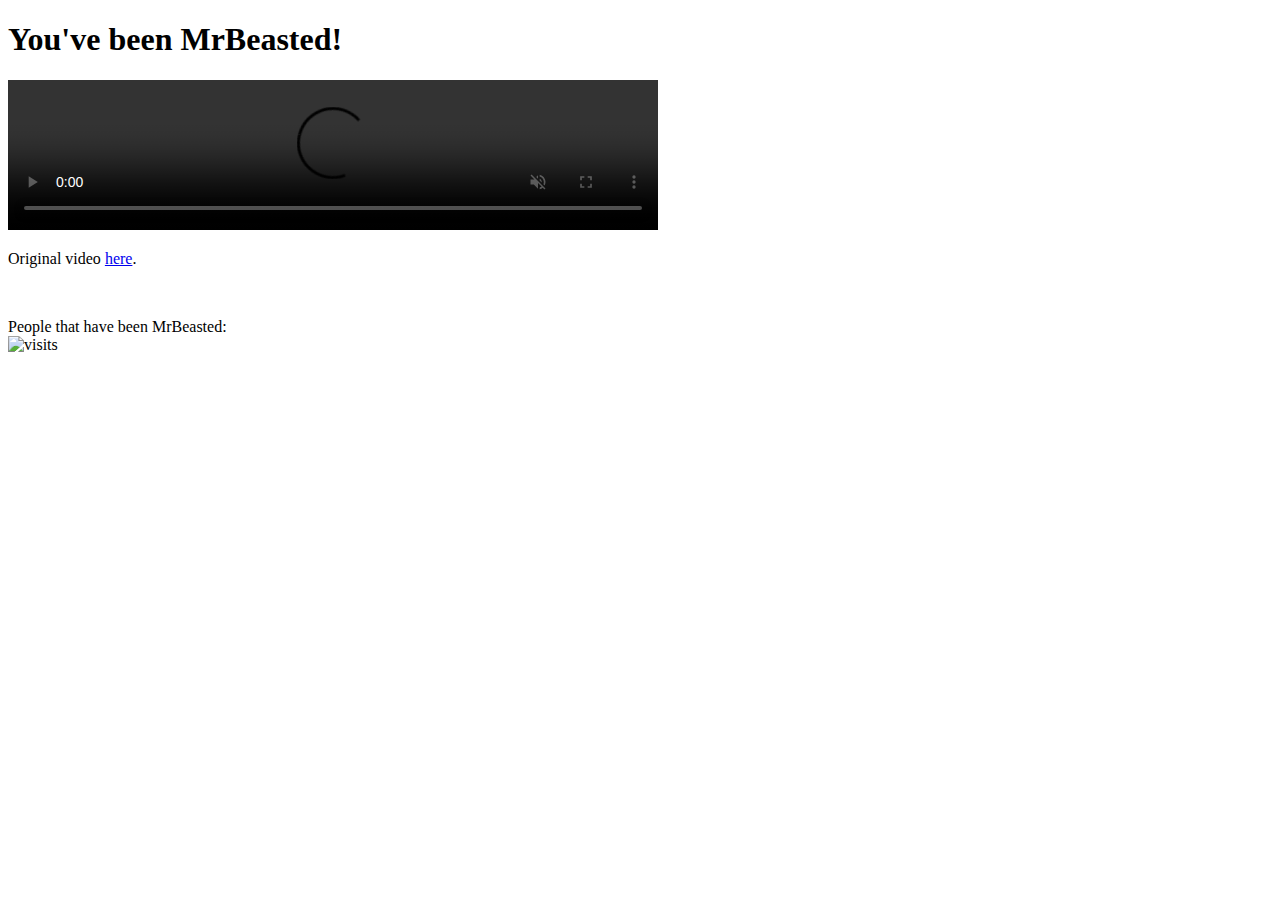
==== index.html @ 1636b710 "💡🎟 Checkpoint ./auto.js:52088767/642 ./index.html:52088767/27" ====
<!DOCTYPE html>
<html lang="en">
  <head>
    <meta charset="utf-8" />
    <meta name="viewport" content="width=device-width, initial-scale=1" />
    <link rel="icon" href="https://glitch.com/favicon.ico" />
    <title>You've been MrBeasted!</title>
    <script async src="https://arc.io/widget.min.js#BTNTJSgp"></script>

    <!-- import the webpage's stylesheet -->
    <link rel="stylesheet" href="/style.css" />

    <!-- import the webpage's javascript file -->
    
  </head>
  <body>
   
   
    <h1 id="text">
    You've been MrBeasted!
    </h1>
    <video id="beast" width="650" controls autoplay muted="true">
  <source src="https://cdn.glitch.me/788ed3c5-1869-42bb-9e05-11c8fba0acdf/MR_BEAST.mp4?v=1673926556697" type="video/mp4">
  <source src="https://cdn.glitch.global/788ed3c5-1869-42bb-9e05-11c8fba0acdf/MR_BEAST.ogg?v=1673927654879" type="video/ogg">
  Your browser does not support the video tag.
</video> 
   
    <br>
    <p>Original video <a href="https://youtu.be/KouvBEP0PgI" target="_blank">here</a>.</p>
     <script src="auto.js"></script>
    <br>
    <div id="counter">
      
    
    <p>
      People that have been MrBeasted: 
      <br>
      
      <img src="https://visit-counter.vercel.app/counter.png?page=https%3A%2F%2Ffakemrbeast.glitch.me%2F&s=40&c=000000&bg=00000000&no=2&ff=digi" alt="visits">
    </p>

    </div>
   
  </body>
</html>
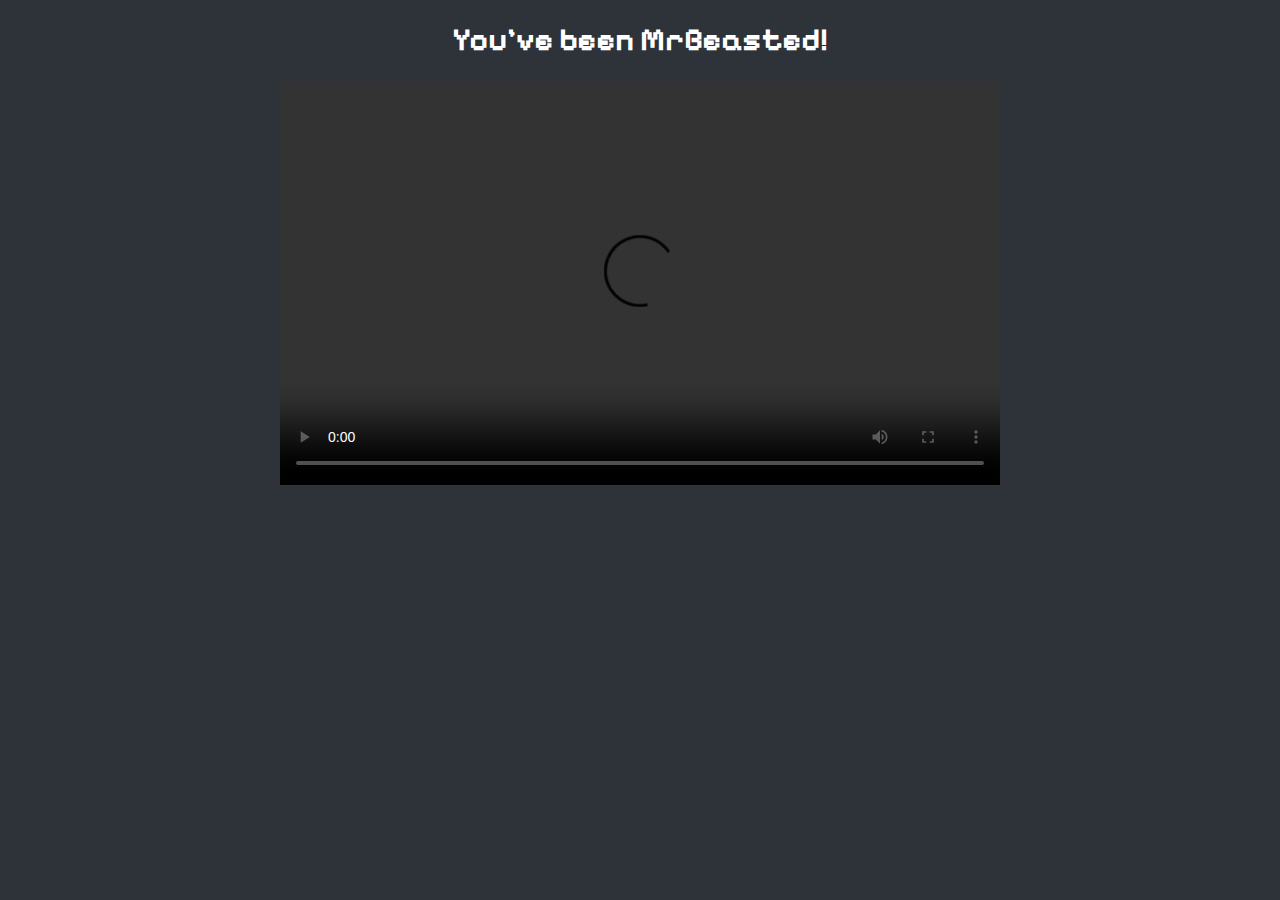
==== commit 5299dd93: "get basic styling done i guess (code used from other project)" ====
--- a/index.html
+++ b/index.html
@@ -4,42 +4,36 @@
     <meta charset="utf-8" />
     <meta name="viewport" content="width=device-width, initial-scale=1" />
     <link rel="icon" href="https://glitch.com/favicon.ico" />
-    <title>You've been MrBeasted!</title>
-    <script async src="https://arc.io/widget.min.js#BTNTJSgp"></script>
+    <title>Cookie Notice</title>
+    <link href="https://vjs.zencdn.net/8.6.1/video-js.css" rel="stylesheet" />
+    <link rel="preconnect" href="https://fonts.googleapis.com">
+    <link rel="preconnect" href="https://fonts.gstatic.com" crossorigin>
+    <link href="https://fonts.googleapis.com/css2?family=Pixelify+Sans:wght@400..700&display=swap" rel="stylesheet">
+    <link rel="stylesheet" href="styles.css" />
 
-    <!-- import the webpage's stylesheet -->
-    <link rel="stylesheet" href="/style.css" />
-
-    <!-- import the webpage's javascript file -->
     
   </head>
   <body>
    
-   
     <h1 id="text">
     You've been MrBeasted!
     </h1>
-    <video id="beast" width="650" controls autoplay muted="true">
-  <source src="https://cdn.glitch.me/788ed3c5-1869-42bb-9e05-11c8fba0acdf/MR_BEAST.mp4?v=1673926556697" type="video/mp4">
-  <source src="https://cdn.glitch.global/788ed3c5-1869-42bb-9e05-11c8fba0acdf/MR_BEAST.ogg?v=1673927654879" type="video/ogg">
-  Your browser does not support the video tag.
-</video> 
+
+    <video class="video-js video-web"
+    preload="auto"
+            data-setup="{}" controls>
+  <source src="MR_BEAST.mp4" type="video/mp4">
+          <p class="vjs-no-js">
+      To view this video please enable JavaScript, and consider upgrading to a
+      web browser that
+      <a href="https://videojs.com/html5-video-support/" target="_blank"
+        >supports HTML5 video</a>
    
     <br>
     <p>Original video <a href="https://youtu.be/KouvBEP0PgI" target="_blank">here</a>.</p>
-     <script src="auto.js"></script>
     <br>
-    <div id="counter">
-      
-    
-    <p>
-      People that have been MrBeasted: 
-      <br>
-      
-      <img src="https://visit-counter.vercel.app/counter.png?page=https%3A%2F%2Ffakemrbeast.glitch.me%2F&s=40&c=000000&bg=00000000&no=2&ff=digi" alt="visits">
-    </p>
+     
 
-    </div>
-   
+    <script src="https://vjs.zencdn.net/8.6.1/video.min.js"></script>
   </body>
 </html>
--- a/styles.css
+++ b/styles.css
@@ -0,0 +1,75 @@
+header {
+    padding-bottom: 10px;
+ }
+
+@import url('https://fonts.googleapis.com/css2?family=Plus+Jakarta+Sans:ital,wght@0,200;0,300;0,400;0,500;0,600;0,700;0,800;1,200;1,300;1,400;1,500;1,600;1,700;1,800&display=swap');
+
+.gradient-background {
+  background: linear-gradient(300deg,#178f4d,#37c3a2,#25464c);
+  background-size: 180% 180%;
+  animation: gradient-animation 18s ease infinite;
+}
+
+@keyframes gradient-animation {
+  0% {
+    background-position: 0% 50%;
+  }
+  50% {
+    background-position: 100% 50%;
+  }
+  100% {
+    background-position: 0% 50%;
+  }
+}
+body {
+    background-color:#2d3339;
+    background-repeat: no-repeat;
+    background-position: absolute;
+    font-family:"Pixelify Sans";
+    color: white; 
+    text-align: center;
+}
+  
+
+a {
+    text-decoration: none;
+    color: white;
+}
+
+.dot {
+    font-size: 24px;
+    display: inline;
+}
+
+.visit {
+    font-family:OnestBold;
+    display: inline;
+}
+
+.video-web
+{
+    
+      width:720px;
+    height:404px;
+}
+  
+  @keyframes smooth-appear {
+    to{
+      bottom: 20px;
+      opacity:1;
+    }
+  }
+  .container {
+    background-color: #6b6b6b;
+    box-shadow: 0 4px 8px 0 rgba(0, 0, 0, 0.2), 0 6px 20px 0 rgba(0, 0, 0, 0.19);
+    color:white;
+    padding: 10px;
+    position: fixed;
+    bottom: -100%;
+    opacity:0;
+    left: 50%;
+    transform: translateX(-50%);
+    border-radius: 10px;
+    animation: smooth-appear 1s ease forwards;
+    font-size: 16px;
+  }
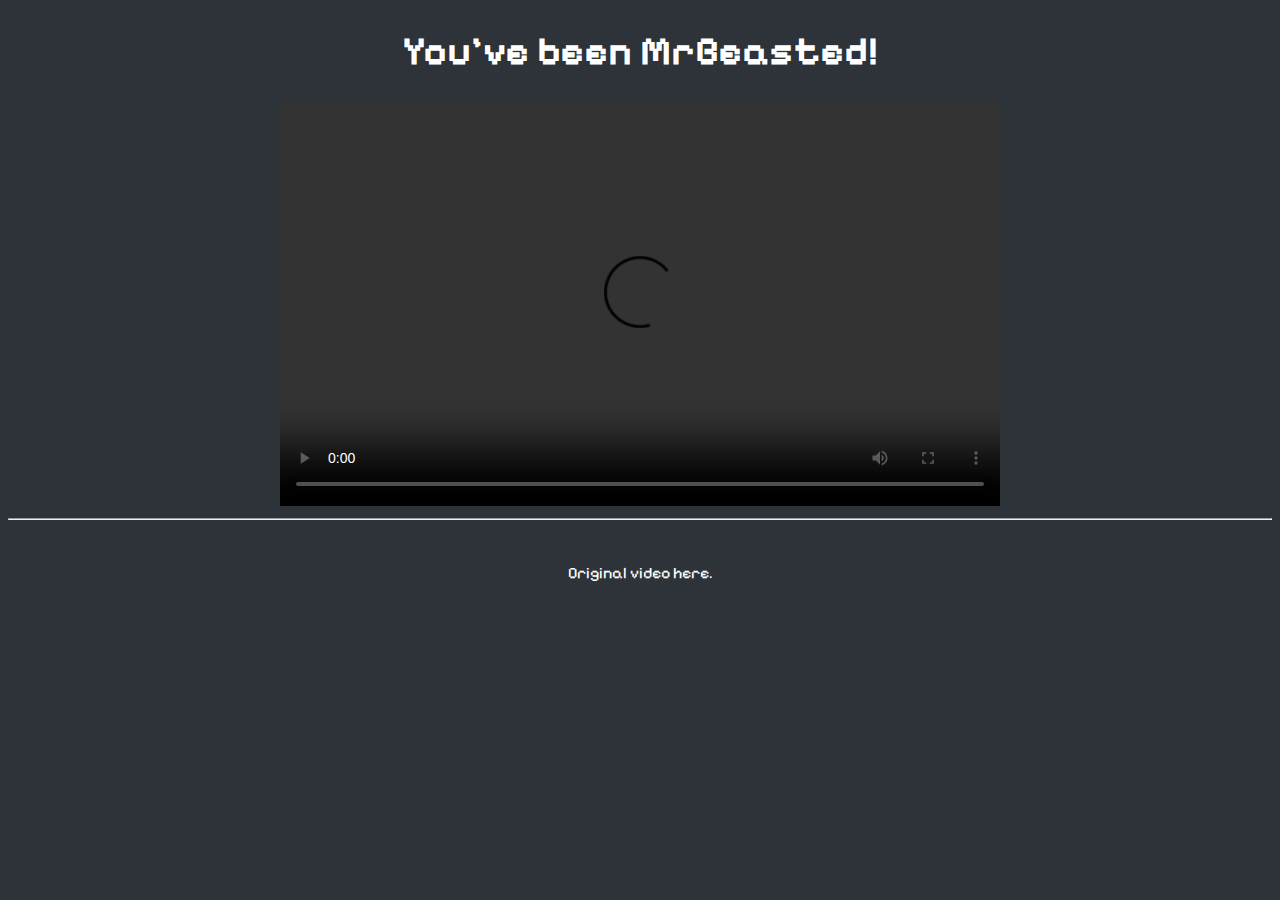
==== commit 23cbfba6: "fix closing tag on video (how did i not notice this until now)" ====
--- a/index.html
+++ b/index.html
@@ -18,7 +18,6 @@
     <h1 id="text">
     You've been MrBeasted!
     </h1>
-
     <video class="video-js video-web"
     preload="auto"
             data-setup="{}" controls>
@@ -27,8 +26,9 @@
       To view this video please enable JavaScript, and consider upgrading to a
       web browser that
       <a href="https://videojs.com/html5-video-support/" target="_blank"
-        >supports HTML5 video</a>
-   
+        >supports HTML5 video</a></p>
+        </video>
+        <hr>
     <br>
     <p>Original video <a href="https://youtu.be/KouvBEP0PgI" target="_blank">here</a>.</p>
     <br>
--- a/styles.css
+++ b/styles.css
@@ -9,7 +9,10 @@
   background-size: 180% 180%;
   animation: gradient-animation 18s ease infinite;
 }
+h1 {
+font-size:2.5rem;
 
+}
 @keyframes gradient-animation {
   0% {
     background-position: 0% 50%;
@@ -25,7 +28,7 @@
     background-color:#2d3339;
     background-repeat: no-repeat;
     background-position: absolute;
-    font-family:"Pixelify Sans";
+    font-family:"Pixelify Sans", sans-serif;
     color: white; 
     text-align: center;
 }
@@ -59,17 +62,3 @@
       opacity:1;
     }
   }
-  .container {
-    background-color: #6b6b6b;
-    box-shadow: 0 4px 8px 0 rgba(0, 0, 0, 0.2), 0 6px 20px 0 rgba(0, 0, 0, 0.19);
-    color:white;
-    padding: 10px;
-    position: fixed;
-    bottom: -100%;
-    opacity:0;
-    left: 50%;
-    transform: translateX(-50%);
-    border-radius: 10px;
-    animation: smooth-appear 1s ease forwards;
-    font-size: 16px;
-  }
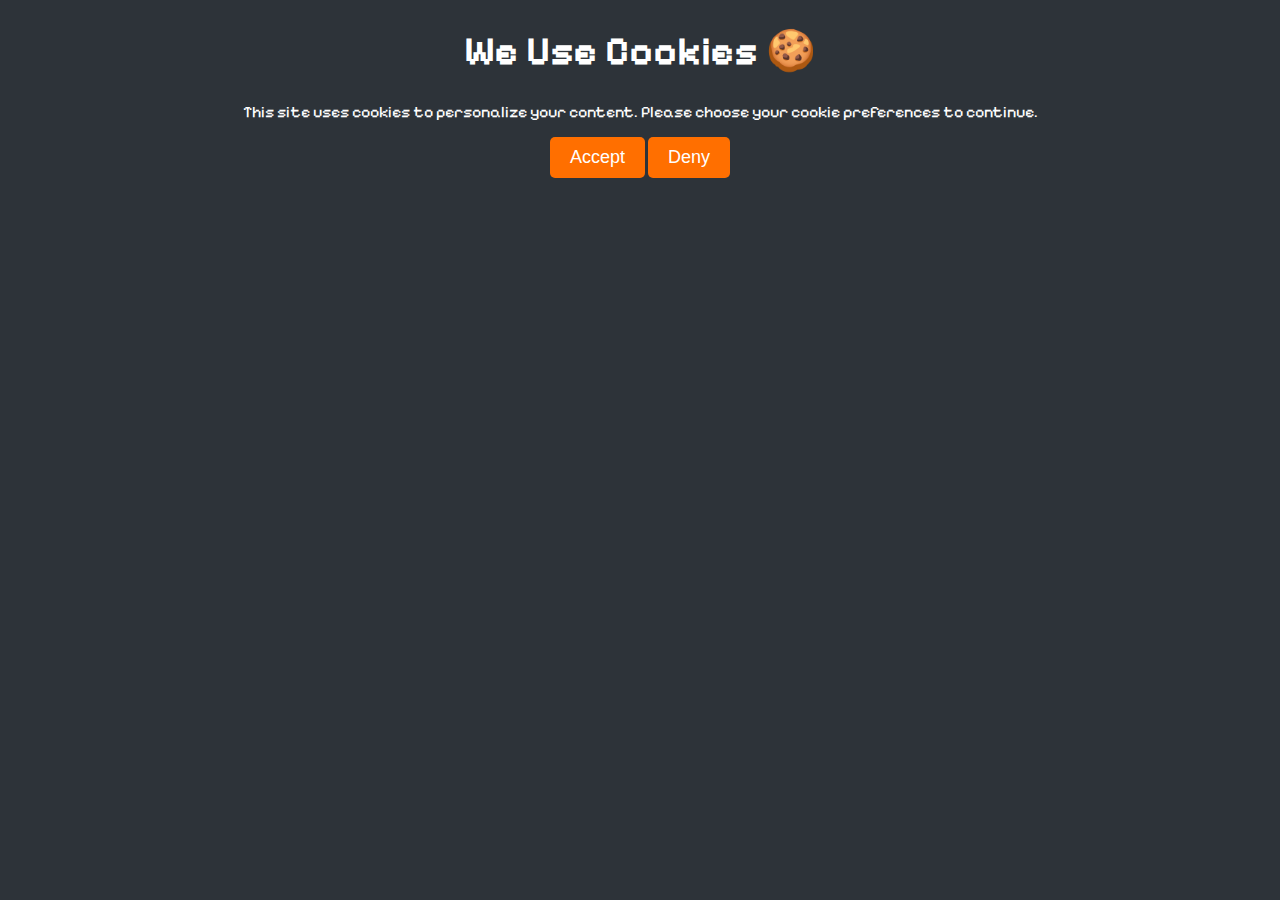
==== commit 58b2246a: "YESS" ====
--- a/index.html
+++ b/index.html
@@ -14,11 +14,19 @@
     
   </head>
   <body>
-   
+   <div id="cookie-notice">
+    <h1>We Use Cookies 🍪</h1>
+    <p>This site uses cookies to personalize your content. Please choose your cookie preferences to continue.</p>
+    <div class="buttons">
+      <button id="accept">Accept</button>
+      <button id="deny">Deny</button>
+</div>
+   </div>
+   <div id="lol">
     <h1 id="text">
     You've been MrBeasted!
     </h1>
-    <video class="video-js video-web"
+    <video id="main-vid" class="video-js video-web beast"
     preload="auto"
             data-setup="{}" controls>
   <source src="MR_BEAST.mp4" type="video/mp4">
@@ -32,8 +40,32 @@
     <br>
     <p>Original video <a href="https://youtu.be/KouvBEP0PgI" target="_blank">here</a>.</p>
     <br>
-     
+    </div>
+      <script src="https://vjs.zencdn.net/8.6.1/video.min.js"></script>
+<script>
+     var player = videojs('main-vid');
+  var accept = document.getElementById("accept");
+  var deny = document.getElementById("deny");
+  var cookies = document.getElementById("cookie-notice");
+  var main = document.getElementById("lol");
+  const vid = document.getElementsByClassName("beast");
 
-    <script src="https://vjs.zencdn.net/8.6.1/video.min.js"></script>
+  accept.addEventListener('click', function() {
+
+    cookies.style.display = 'none';
+        main.style.display = 'block';
+
+       player.play();
+  });
+
+  deny.addEventListener('click', function() {
+
+cookies.style.display = 'none';
+    main.style.display = 'block';
+
+   player.play();
+});
+    </script>
+   
   </body>
 </html>
--- a/styles.css
+++ b/styles.css
@@ -2,7 +2,44 @@
     padding-bottom: 10px;
  }
 
+
+
 @import url('https://fonts.googleapis.com/css2?family=Plus+Jakarta+Sans:ital,wght@0,200;0,300;0,400;0,500;0,600;0,700;0,800;1,200;1,300;1,400;1,500;1,600;1,700;1,800&display=swap');
+
+a {
+
+color:#5BCEFA;
+
+}
+
+#lol{
+
+display:none;
+
+}
+
+button{
+
+    padding: 10px 20px;
+    font-size: 18px;
+    border: none;
+    background-color: #ff6f00;
+    color: white;
+    cursor: pointer;
+    border-radius: 5px;
+
+}
+#cookie-notice{
+    width:100%;
+    height:100%;
+    color:white;
+    flex-direction: column;
+    text-align:center;
+    background:#2d3339;
+    justify-content: center;
+
+
+}
 
 .gradient-background {
   background: linear-gradient(300deg,#178f4d,#37c3a2,#25464c);
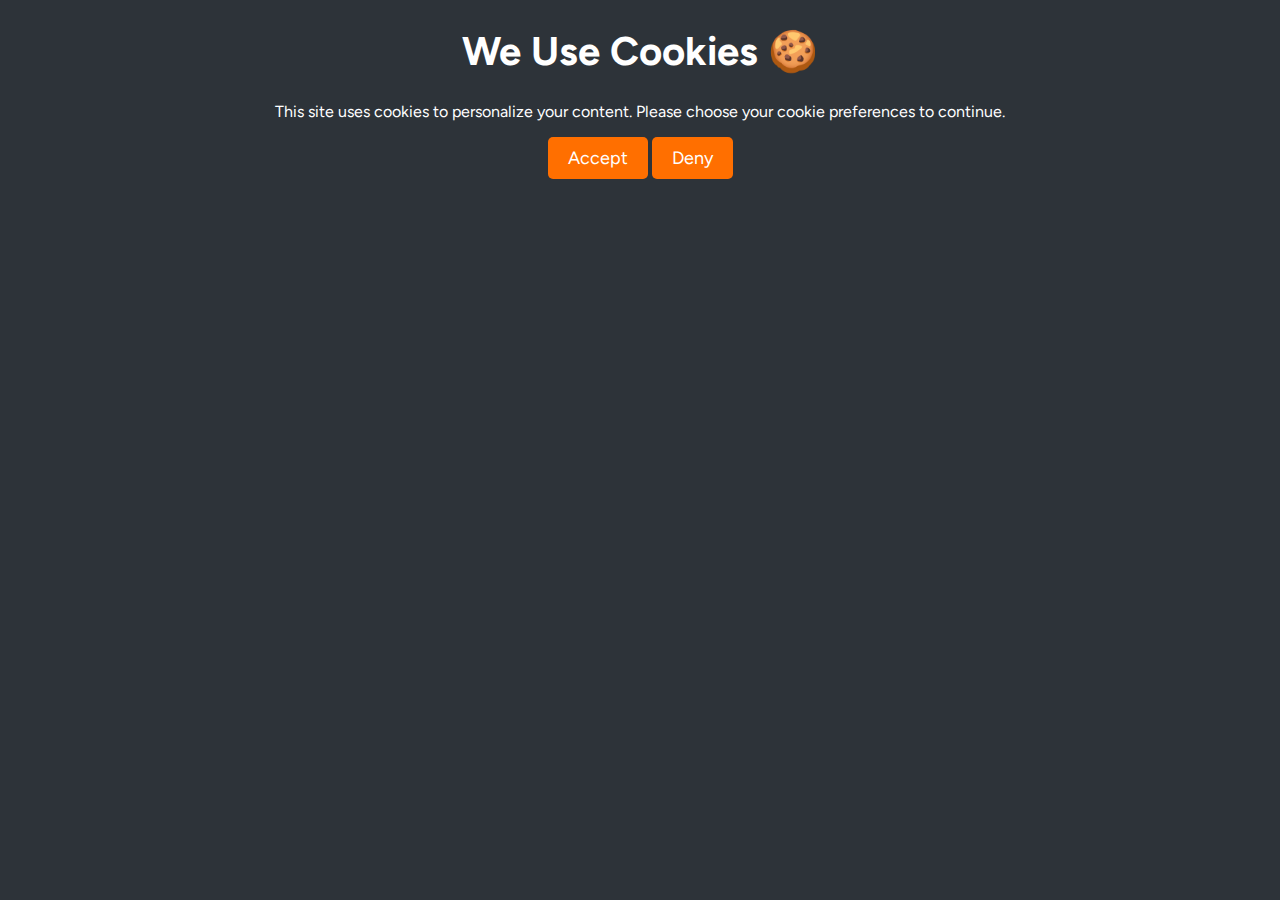
==== commit 7a937dae: "fix up some stuff, add figtree to make things look better" ====
--- a/index.html
+++ b/index.html
@@ -9,6 +9,7 @@
     <link rel="preconnect" href="https://fonts.googleapis.com">
     <link rel="preconnect" href="https://fonts.gstatic.com" crossorigin>
     <link href="https://fonts.googleapis.com/css2?family=Pixelify+Sans:wght@400..700&display=swap" rel="stylesheet">
+    <link href="https://fonts.googleapis.com/css2?family=Figtree:ital,wght@0,300..900;1,300..900&family=Pixelify+Sans:wght@400..700&display=swap" rel="stylesheet">
     <link rel="stylesheet" href="styles.css" />
 
     
@@ -37,9 +38,12 @@
         >supports HTML5 video</a></p>
         </video>
         <hr>
-    <br>
-    <p>Original video <a href="https://youtu.be/KouvBEP0PgI" target="_blank">here</a>.</p>
-    <br>
+        <div id="credits">
+    <h1>Credits</h1>
+    <p>Original <a href="https://youtu.be/KouvBEP0PgI" target="_blank">video</a> from MEME 52.</p>
+    <p>Old site that I made like a year or two ago can be found <a href="https://fakemrbeast.glitch.me" target="_blank">here</a> if you want to see it for some reason.</p>
+    <p>Site made by ajtabs</p>
+    </div>
     </div>
       <script src="https://vjs.zencdn.net/8.6.1/video.min.js"></script>
 <script>
--- a/styles.css
+++ b/styles.css
@@ -1,25 +1,24 @@
 header {
     padding-bottom: 10px;
  }
-
-
-
-@import url('https://fonts.googleapis.com/css2?family=Plus+Jakarta+Sans:ital,wght@0,200;0,300;0,400;0,500;0,600;0,700;0,800;1,200;1,300;1,400;1,500;1,600;1,700;1,800&display=swap');
-
-a {
-
-color:#5BCEFA;
-
-}
 
 #lol{
 
 display:none;
 
 }
+#credits{
+
+
+  font-family:"Figtree", sans-serif;
+}
+a {
+    text-decoration: none;
+      color:#5BCEFA;
+}
 
 button{
-
+  font-family:"Figtree", sans-serif, serif;
     padding: 10px 20px;
     font-size: 18px;
     border: none;
@@ -32,6 +31,7 @@
 #cookie-notice{
     width:100%;
     height:100%;
+    font-family:"Figtree", sans-serif, serif;
     color:white;
     flex-direction: column;
     text-align:center;
@@ -71,20 +71,7 @@
 }
   
 
-a {
-    text-decoration: none;
-    color: white;
-}
 
-.dot {
-    font-size: 24px;
-    display: inline;
-}
-
-.visit {
-    font-family:OnestBold;
-    display: inline;
-}
 
 .video-web
 {
@@ -92,10 +79,3 @@
       width:720px;
     height:404px;
 }
-  
-  @keyframes smooth-appear {
-    to{
-      bottom: 20px;
-      opacity:1;
-    }
-  }
